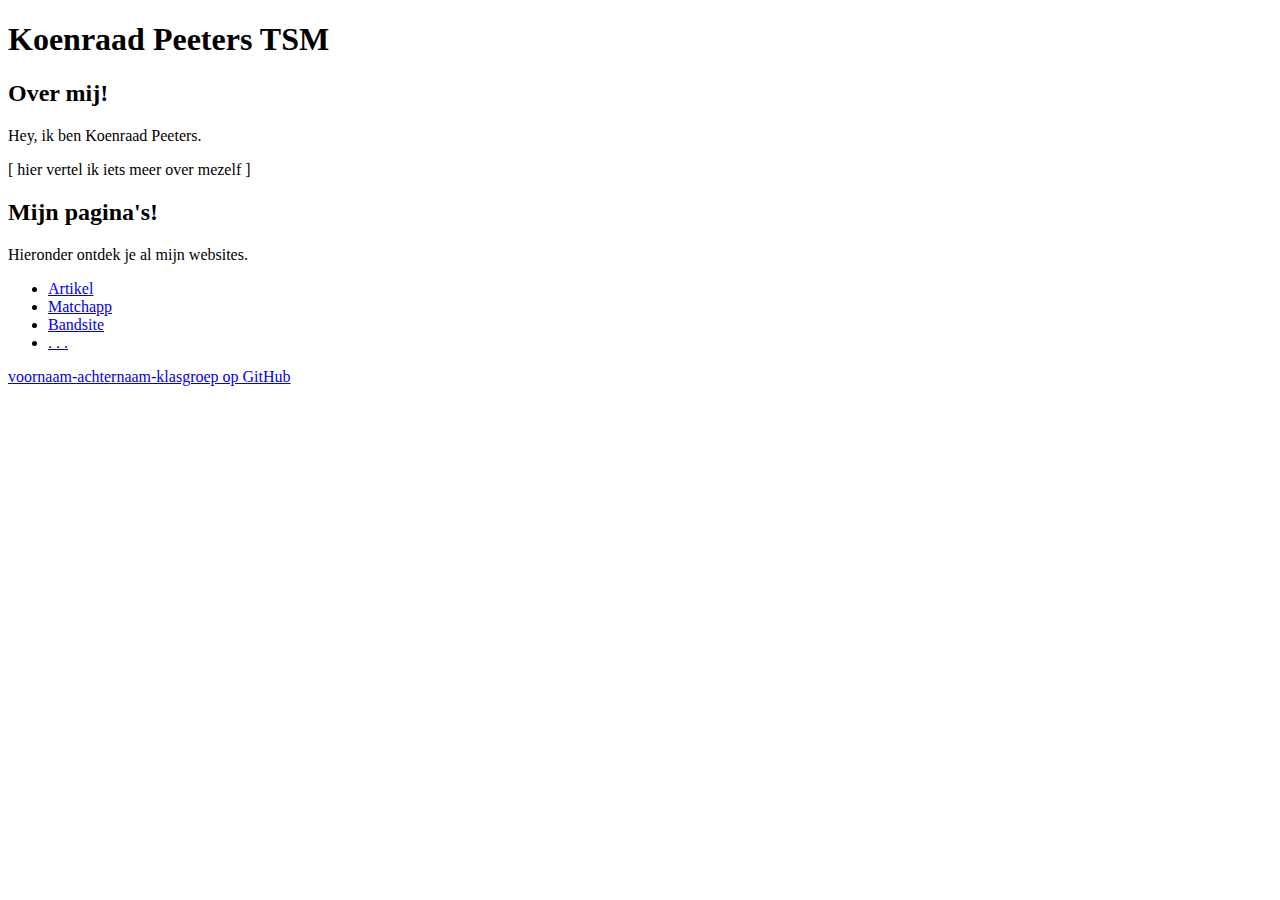
==== index.html @ e6f35d12 "hoofdpagina" ====
<!DOCTYPE html>
<html>
<body>

    <header>
        <h1>Koenraad Peeters TSM</h1>
      </header>
      <main>
        <section id="flexbox">
          <div class="col left">
            <h2>Over mij!</h2>
            <p>Hey, ik ben Koenraad Peeters. </p>
            <p>[ hier vertel ik iets meer over mezelf ] </p>
          </div>
          <div class="col right">
            <h2>Mijn pagina's!</h2>
            <p>Hieronder ontdek je al mijn websites.</p>
            <ul>
              <li><a href=".." target="_blank">Artikel</a></li>
              <li><a href=".." target="_blank">Matchapp</a></li>
              <li><a href=".." target="_blank">Bandsite</a></li>
              <li><a href=".." target="_blank">. . .</a></li>
            </ul>
          </div>
        </section>
      </main>
      <footer>
        <p><a href="https://voornaam-achternaam-klasgroep.github.io/Script/" target="_blank">voornaam-achternaam-klasgroep op GitHub</a></p>
      </footer>

      
</body>
</html>
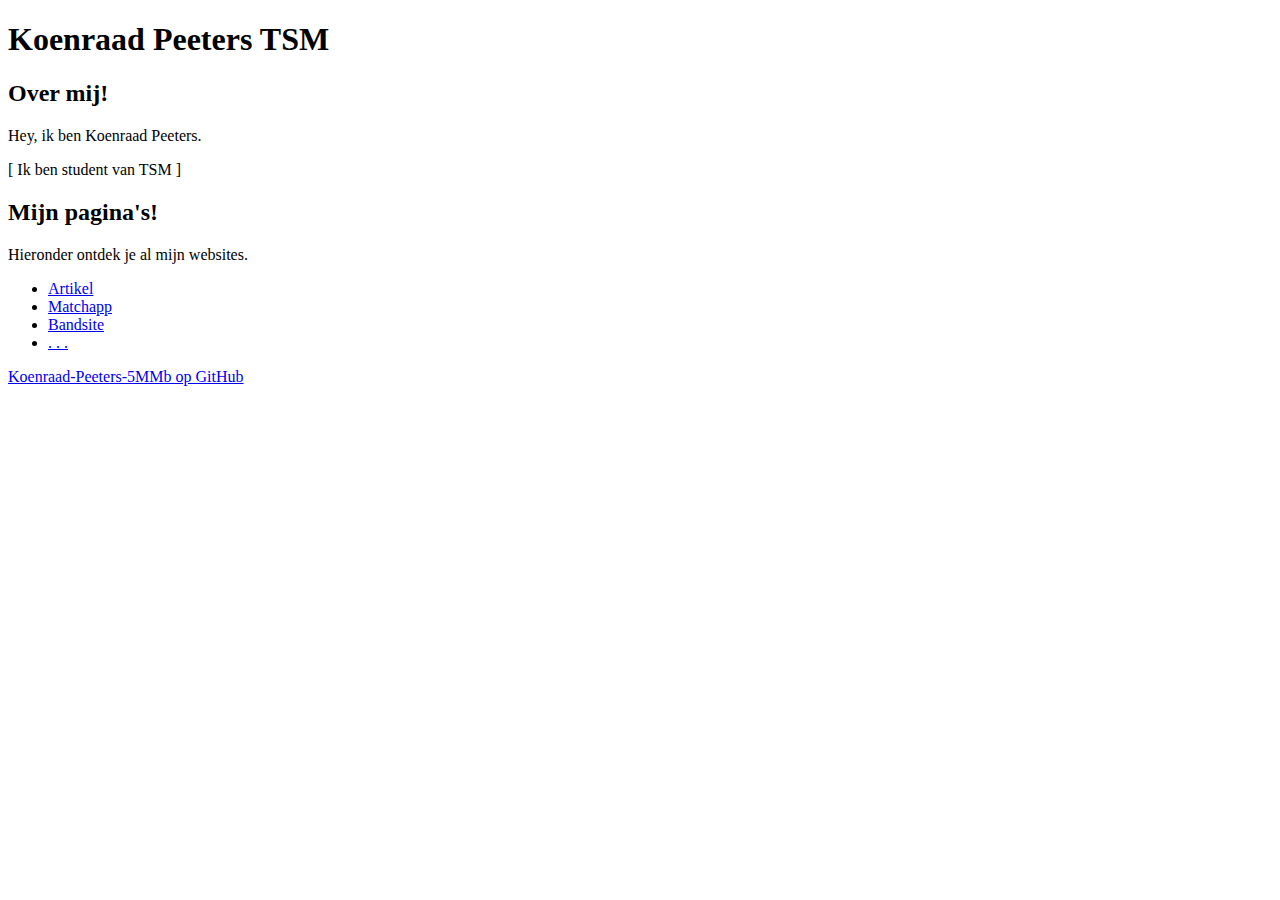
==== commit 3cc113c4: "homepage fix" ====
--- a/index.html
+++ b/index.html
@@ -10,22 +10,22 @@
           <div class="col left">
             <h2>Over mij!</h2>
             <p>Hey, ik ben Koenraad Peeters. </p>
-            <p>[ hier vertel ik iets meer over mezelf ] </p>
+            <p>[ Ik ben student van TSM ] </p>
           </div>
           <div class="col right">
             <h2>Mijn pagina's!</h2>
             <p>Hieronder ontdek je al mijn websites.</p>
             <ul>
-              <li><a href=".." target="_blank">Artikel</a></li>
-              <li><a href=".." target="_blank">Matchapp</a></li>
-              <li><a href=".." target="_blank">Bandsite</a></li>
+              <li><a href="file:///C:/Users/pk060702/OneDrive%20-%20Technische%20Scholen%20Mechelen/schooljaar%202022-2023/Script/Koenraad_Peeters-artikel/index.html" target="_blank">Artikel</a></li>
+              <li><a href="file:///C:/Users/pk060702/OneDrive%20-%20Technische%20Scholen%20Mechelen/schooljaar%202022-2023/Script/koenraad_peeters-htmlmatchapp/index.html" target="_blank">Matchapp</a></li>
+              <li><a href="file:///C:/Users/pk060702/OneDrive%20-%20Technische%20Scholen%20Mechelen/schooljaar%202022-2023/Script/BandSite/index.html" target="_blank">Bandsite</a></li>
               <li><a href=".." target="_blank">. . .</a></li>
             </ul>
           </div>
         </section>
       </main>
       <footer>
-        <p><a href="https://voornaam-achternaam-klasgroep.github.io/Script/" target="_blank">voornaam-achternaam-klasgroep op GitHub</a></p>
+        <p><a href="https://koenraad-peeters-5mmb.github.io/Script/" target="_blank">Koenraad-Peeters-5MMb op GitHub</a></p>
       </footer>
 
       
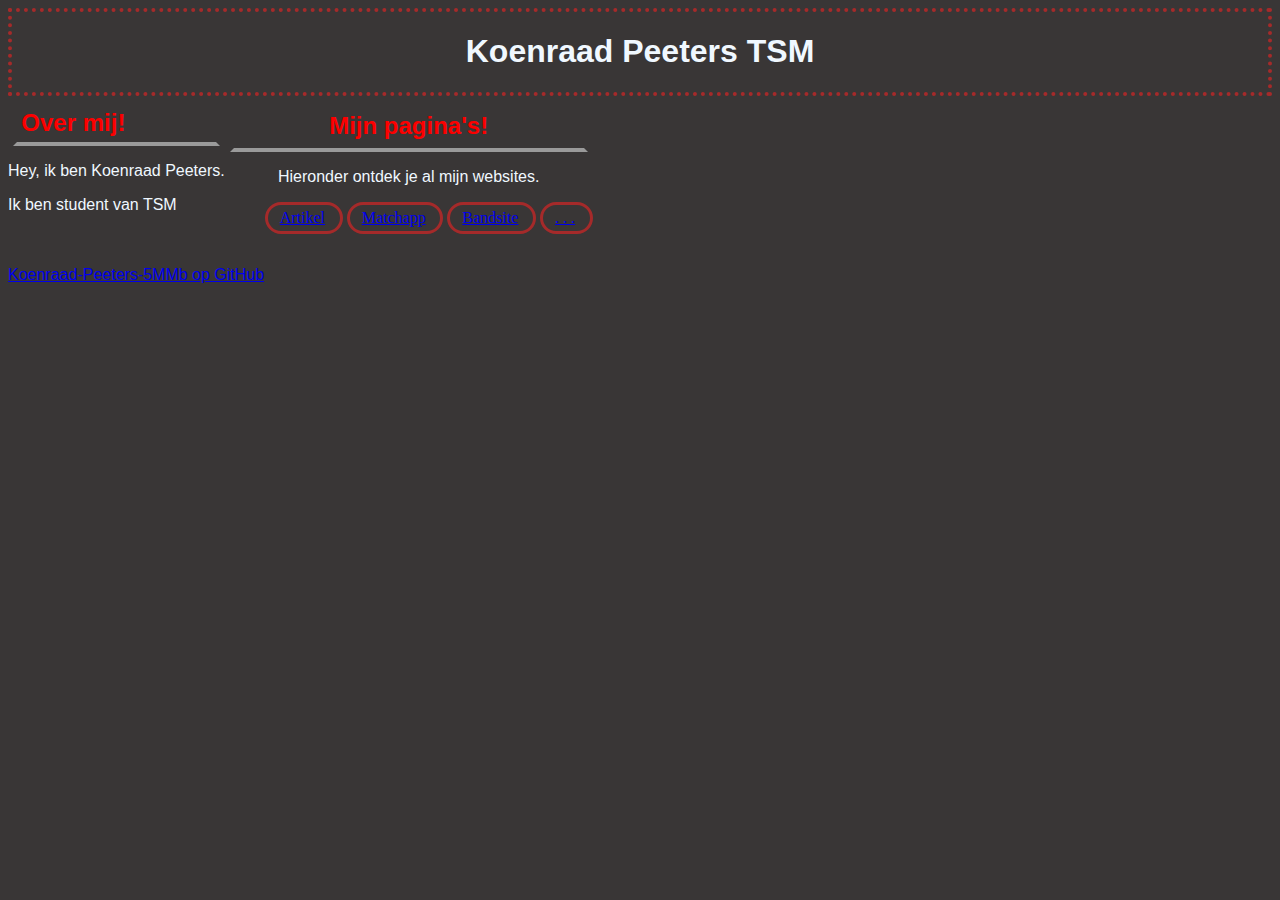
==== commit 95d7c80d: "homepage" ====
--- a/index.html
+++ b/index.html
@@ -1,26 +1,35 @@
 <!DOCTYPE html>
-<html>
+<html lang="en">
+<head>
+    <meta charset="UTF-8">
+    <meta http-equiv="X-UA-Compatible" content="IE=edge">
+    <meta name="viewport" content="width=device-width, initial-scale=1.0">
+    <title>GitHub</title>
+    <link rel="stylesheet" href="style.css">
+</head>
 <body>
 
     <header>
-        <h1>Koenraad Peeters TSM</h1>
+        <center><h1>Koenraad Peeters TSM</h1></center>
       </header>
       <main>
         <section id="flexbox">
           <div class="col left">
             <h2>Over mij!</h2>
             <p>Hey, ik ben Koenraad Peeters. </p>
-            <p>[ Ik ben student van TSM ] </p>
+            <p>Ik ben student van TSM</p>
           </div>
           <div class="col right">
+            <center>
             <h2>Mijn pagina's!</h2>
             <p>Hieronder ontdek je al mijn websites.</p>
             <ul>
-              <li><a href="file:///C:/Users/pk060702/OneDrive%20-%20Technische%20Scholen%20Mechelen/schooljaar%202022-2023/Script/Koenraad_Peeters-artikel/index.html" target="_blank">Artikel</a></li>
-              <li><a href="file:///C:/Users/pk060702/OneDrive%20-%20Technische%20Scholen%20Mechelen/schooljaar%202022-2023/Script/koenraad_peeters-htmlmatchapp/index.html" target="_blank">Matchapp</a></li>
-              <li><a href="file:///C:/Users/pk060702/OneDrive%20-%20Technische%20Scholen%20Mechelen/schooljaar%202022-2023/Script/BandSite/index.html" target="_blank">Bandsite</a></li>
+              <li><a href="Koenraad_Peeters-artikel/index.html" target="_blank">Artikel</a></li>
+              <li><a href="koenraad_peeters-htmlmatchapp/" target="_blank">Matchapp</a></li>
+              <li><a href="BandSite/index.html" target="_blank">Bandsite</a></li>
               <li><a href=".." target="_blank">. . .</a></li>
             </ul>
+            </center>
           </div>
         </section>
       </main>
--- a/style.css
+++ b/style.css
@@ -0,0 +1,54 @@
+header {
+    background-color: rgb(57, 54, 54);
+    border: 4px;
+    border-style: dotted;
+    border-color: brown;
+}
+
+h2 {
+    font-family: Arial, Helvetica, sans-serif;
+    color: rgb(252, 0, 0);
+    border: 4px;
+    border-style: outset;
+    border-top-color: rgb(57, 54, 54);
+    border-left-color: rgb(57, 54, 54);
+    border-right-color: rgba(119, 110, 110, 0);
+    margin:     5px;
+    padding: 2%;
+}
+
+body {
+    background-color: rgb(57, 54, 54);
+}
+
+p,h1 {
+    color: aliceblue;
+    font-family: Arial, Helvetica, sans-serif;
+}
+
+li {
+    color: aliceblue;
+}
+
+#flexbox {
+    display: flex;
+}
+
+a:hover {
+    color: brown;
+
+}
+
+li {
+    display: inline-block;
+    padding: 4px;
+    border-style:solid;
+    border-color: brown;
+    border-radius: 15pt;
+    padding-left: 9pt;
+    padding-right: 11pt; 
+}
+
+li:hover {
+    background-color: rgba(240, 248, 255, 0.559);
+}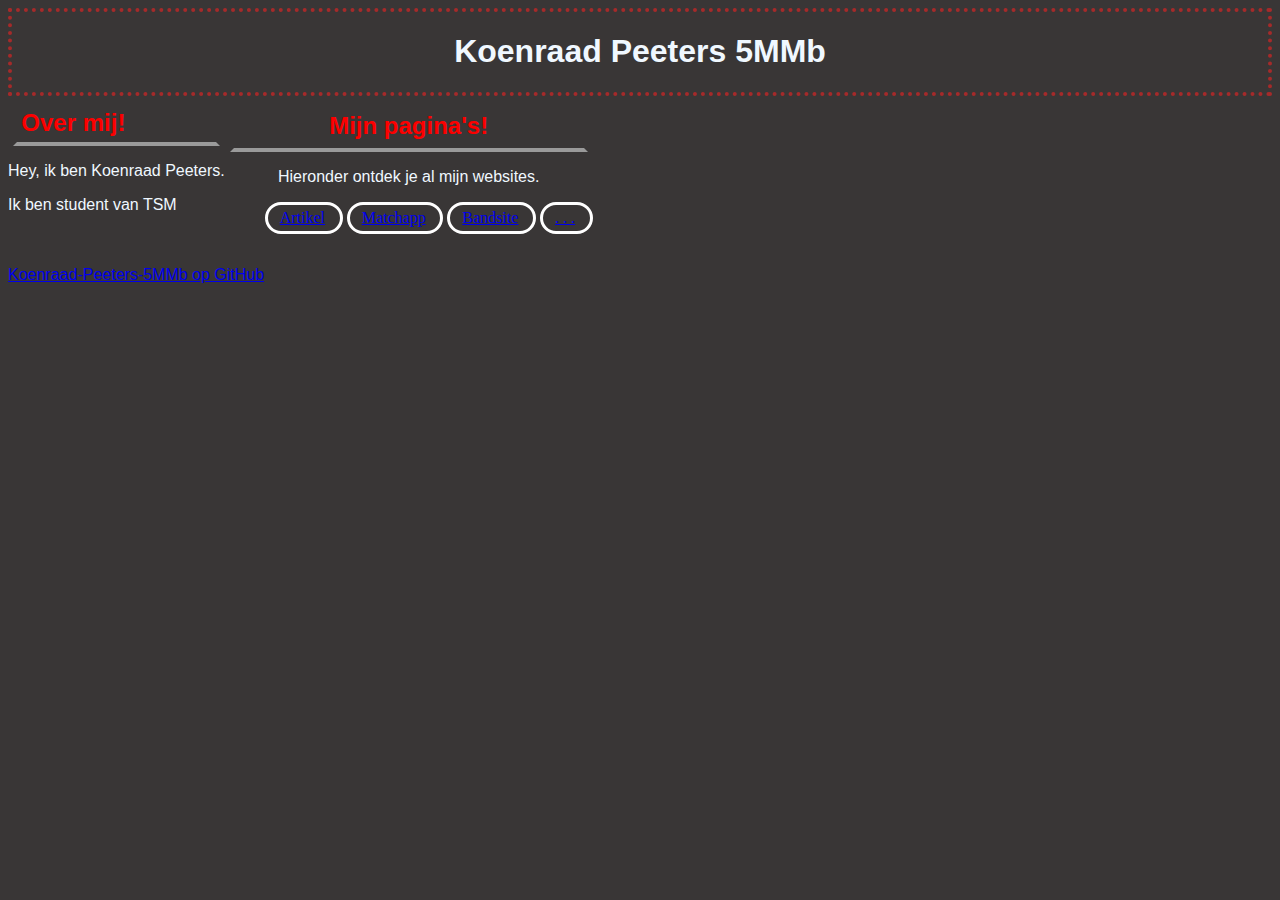
==== commit d26fb129: "verbetering" ====
--- a/index.html
+++ b/index.html
@@ -10,7 +10,7 @@
 <body>
 
     <header>
-        <center><h1>Koenraad Peeters TSM</h1></center>
+        <center><h1>Koenraad Peeters 5MMb</h1></center>
       </header>
       <main>
         <section id="flexbox">
@@ -20,7 +20,6 @@
             <p>Ik ben student van TSM</p>
           </div>
           <div class="col right">
-            <center>
             <h2>Mijn pagina's!</h2>
             <p>Hieronder ontdek je al mijn websites.</p>
             <ul>
@@ -29,7 +28,6 @@
               <li><a href="BandSite/index.html" target="_blank">Bandsite</a></li>
               <li><a href=".." target="_blank">. . .</a></li>
             </ul>
-            </center>
           </div>
         </section>
       </main>
--- a/style.css
+++ b/style.css
@@ -35,7 +35,7 @@
 }
 
 a:hover {
-    color: brown;
+    color: rgb(255, 255, 255);
 
 }
 
@@ -43,7 +43,7 @@
     display: inline-block;
     padding: 4px;
     border-style:solid;
-    border-color: brown;
+    border-color: rgb(255, 255, 255);
     border-radius: 15pt;
     padding-left: 9pt;
     padding-right: 11pt; 
@@ -51,4 +51,8 @@
 
 li:hover {
     background-color: rgba(240, 248, 255, 0.559);
+}
+
+.right {
+    text-align: center;
 }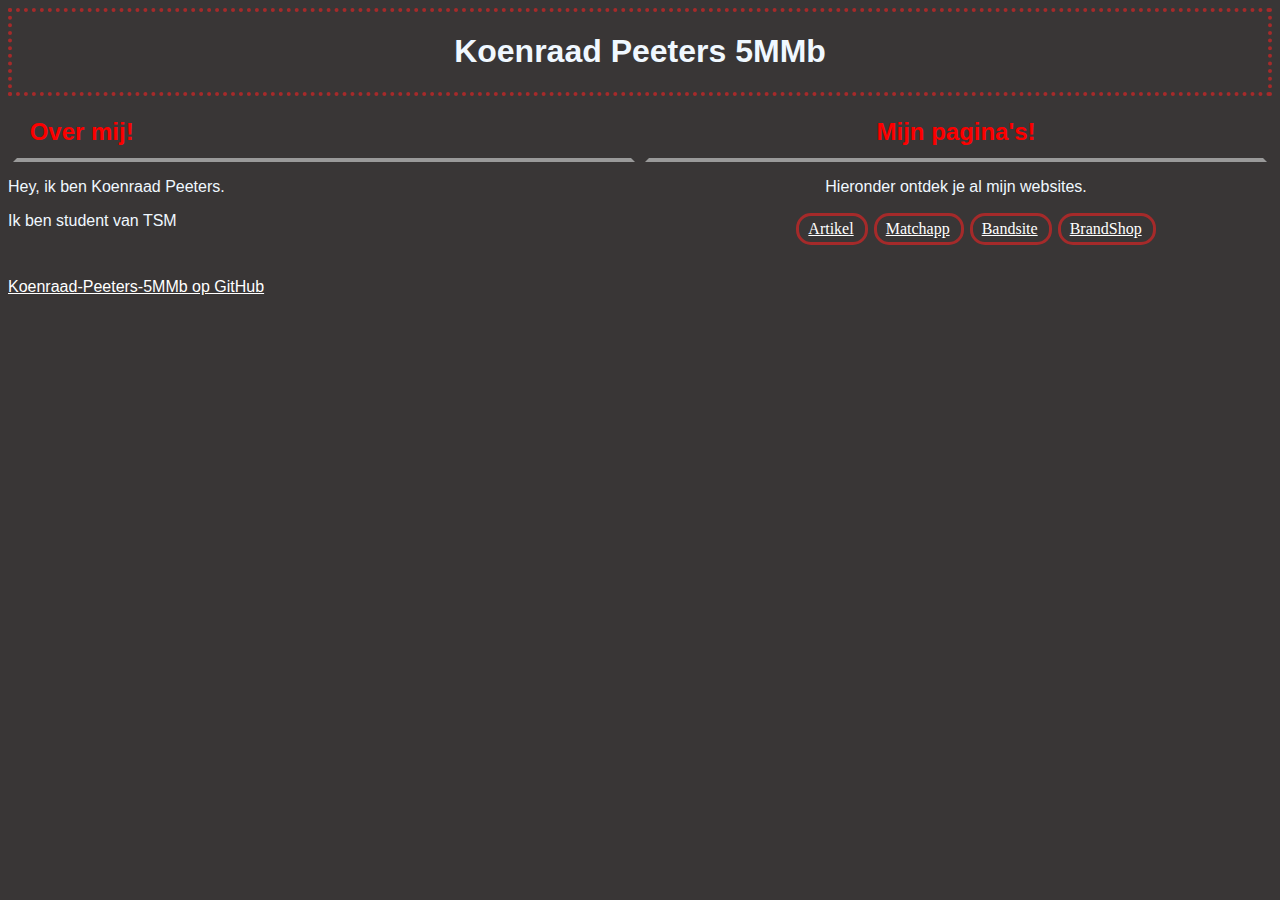
==== commit 45f678b6: "New Site" ====
--- a/index.html
+++ b/index.html
@@ -26,7 +26,7 @@
               <li><a href="Koenraad_Peeters-artikel/index.html" target="_blank">Artikel</a></li>
               <li><a href="koenraad_peeters-htmlmatchapp/" target="_blank">Matchapp</a></li>
               <li><a href="BandSite/index.html" target="_blank">Bandsite</a></li>
-              <li><a href=".." target="_blank">. . .</a></li>
+              <li><a href="BrandShop/index.html" target="_blank">BrandShop</a></li>
             </ul>
           </div>
         </section>
--- a/style.css
+++ b/style.css
@@ -34,8 +34,12 @@
     display: flex;
 }
 
+.col {
+    width: 50%;
+}
+
 a:hover {
-    color: rgb(255, 255, 255);
+    color: rgb(255, 0, 0);
 
 }
 
@@ -43,10 +47,11 @@
     display: inline-block;
     padding: 4px;
     border-style:solid;
-    border-color: rgb(255, 255, 255);
-    border-radius: 15pt;
-    padding-left: 9pt;
-    padding-right: 11pt; 
+    border-color: brown;
+    border-radius: 15px;
+    padding-left: 9px;
+    padding-right: 11px; 
+    margin: 1px;
 }
 
 li:hover {
@@ -55,4 +60,6 @@
 
 .right {
     text-align: center;
-}+}
+
+a { color: #ffffff; }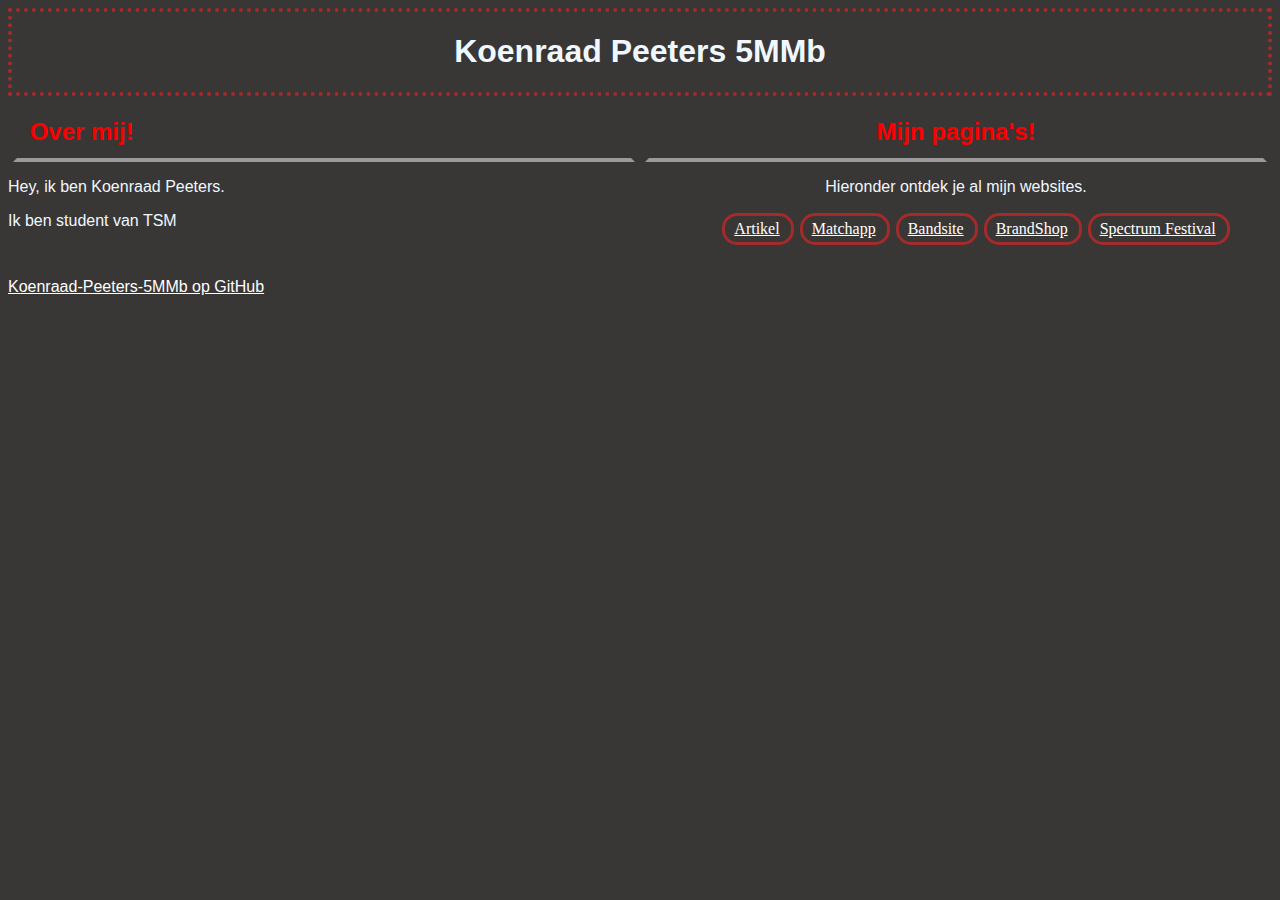
==== commit 42e7e226: "Nieuwe website" ====
--- a/index.html
+++ b/index.html
@@ -27,6 +27,7 @@
               <li><a href="koenraad_peeters-htmlmatchapp/" target="_blank">Matchapp</a></li>
               <li><a href="BandSite/index.html" target="_blank">Bandsite</a></li>
               <li><a href="BrandShop/index.html" target="_blank">BrandShop</a></li>
+              <li><a href="Koenraad_Peeters_Festival/index.html" target="_blank">Spectrum Festival</a></li>
             </ul>
           </div>
         </section>
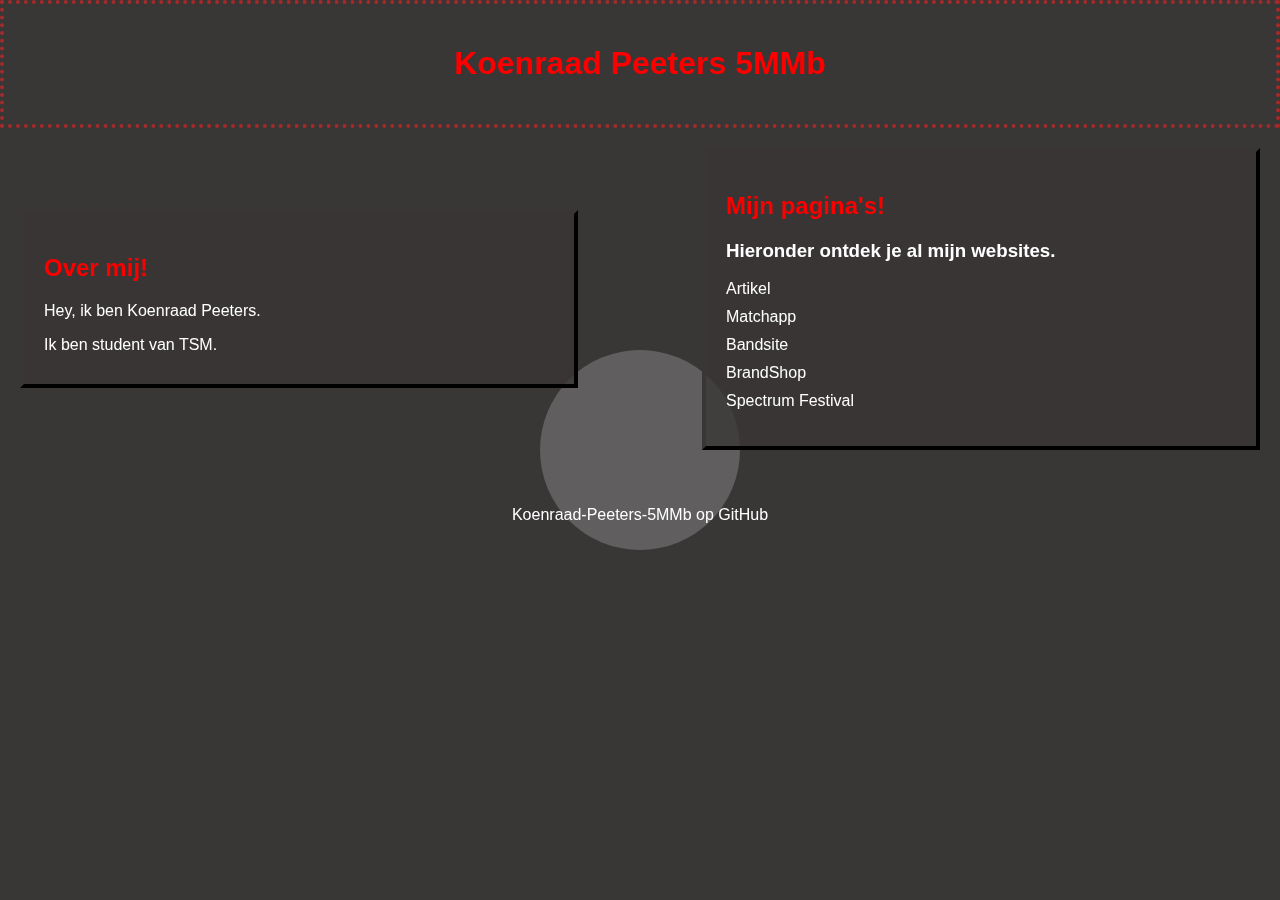
==== commit 1e9877b9: "Voorpagina" ====
--- a/index.html
+++ b/index.html
@@ -1,41 +1,40 @@
-<!DOCTYPE html>
-<html lang="en">
-<head>
-    <meta charset="UTF-8">
-    <meta http-equiv="X-UA-Compatible" content="IE=edge">
-    <meta name="viewport" content="width=device-width, initial-scale=1.0">
-    <title>GitHub</title>
-    <link rel="stylesheet" href="style.css">
-</head>
-<body>
-
-    <header>
-        <center><h1>Koenraad Peeters 5MMb</h1></center>
+  <!DOCTYPE html>
+  <html lang="en">
+  <head>
+      <meta charset="UTF-8">
+      <meta http-equiv="X-UA-Compatible" content="IE=edge">
+      <meta name="viewport" content="width=device-width, initial-scale=1.0">
+      <title>GitHub</title>
+      <link rel="stylesheet" href="style.css">
+  </head>
+  <body>
+    <div class="background"></div>
+      <header>
+          <h1>Koenraad Peeters 5MMb</h1>
       </header>
       <main>
-        <section id="flexbox">
-          <div class="col left">
-            <h2>Over mij!</h2>
-            <p>Hey, ik ben Koenraad Peeters. </p>
-            <p>Ik ben student van TSM</p>
-          </div>
-          <div class="col right">
-            <h2>Mijn pagina's!</h2>
-            <p>Hieronder ontdek je al mijn websites.</p>
-            <ul>
-              <li><a href="Koenraad_Peeters-artikel/index.html" target="_blank">Artikel</a></li>
-              <li><a href="koenraad_peeters-htmlmatchapp/" target="_blank">Matchapp</a></li>
-              <li><a href="BandSite/index.html" target="_blank">Bandsite</a></li>
-              <li><a href="BrandShop/index.html" target="_blank">BrandShop</a></li>
-              <li><a href="Koenraad_Peeters_Festival/index.html" target="_blank">Spectrum Festival</a></li>
-            </ul>
-          </div>
-        </section>
+          <section id="flexbox">
+              <div class="col left">
+                  <h2>Over mij!</h2>
+                  <p>Hey, ik ben Koenraad Peeters.</p>
+                  <p>Ik ben student van TSM.</p>
+              </div>
+              <div class="col right">
+                  <h2>Mijn pagina's!</h2>
+                  <h3>Hieronder ontdek je al mijn websites.</h3>
+                  <ul>
+                      <li><a href="Koenraad_Peeters-artikel/index.html" target="_blank">Artikel</a></li>
+                      <li><a href="koenraad_peeters-htmlmatchapp/" target="_blank">Matchapp</a></li>
+                      <li><a href="BandSite/index.html" target="_blank">Bandsite</a></li>
+                      <li><a href="BrandShop/index.html" target="_blank">BrandShop</a></li>
+                      <li><a href="Koenraad_Peeters_Festival/index.html" target="_blank">Spectrum Festival</a></li>
+                  </ul>
+              </div>
+          </section>
       </main>
       <footer>
-        <p><a href="https://koenraad-peeters-5mmb.github.io/Script/" target="_blank">Koenraad-Peeters-5MMb op GitHub</a></p>
+          <p><a href="https://koenraad-peeters-5mmb.github.io/Script/" target="_blank">Koenraad-Peeters-5MMb op GitHub</a></p>
       </footer>
-
-      
-</body>
-</html>+      <script src="script.js"></script>
+  </body>
+  </html>--- a/style.css
+++ b/style.css
@@ -1,65 +1,138 @@
-header {
-    background-color: rgb(57, 54, 54);
-    border: 4px;
-    border-style: dotted;
-    border-color: brown;
-}
-
-h2 {
-    font-family: Arial, Helvetica, sans-serif;
-    color: rgb(252, 0, 0);
-    border: 4px;
-    border-style: outset;
-    border-top-color: rgb(57, 54, 54);
-    border-left-color: rgb(57, 54, 54);
-    border-right-color: rgba(119, 110, 110, 0);
-    margin:     5px;
-    padding: 2%;
+* {
+    box-sizing: border-box;
 }
 
 body {
-    background-color: rgb(57, 54, 54);
+    font-family: Arial, sans-serif;
+    margin: 0;
+    padding: 0;
+    overflow: hidden;
+    color: #fff;
 }
 
-p,h1 {
-    color: aliceblue;
-    font-family: Arial, Helvetica, sans-serif;
+.background {
+    position: fixed;
+    top: 0;
+    left: 0;
+    width: 100%;
+    height: 100%;
+    z-index: -1;
+    background-color: rgb(57, 54, 54);
+    overflow: hidden;
 }
 
-li {
-    color: aliceblue;
+.background::after {
+    content: "";
+    position: absolute;
+    top: 50%;
+    left: 50%;
+    transform: translate(-50%, -50%);
+    width: 200px;
+    height: 200px;
+    border-radius: 50%;
+    background-color: rgba(255, 255, 255, 0.2);
+    animation: circle 4s linear infinite;
+}
+
+@keyframes circle {
+    0% {
+        transform: translate(-50%, -50%) scale(0);
+        opacity: 0;
+    }
+    50% {
+        opacity: 1;
+    }
+    100% {
+        transform: translate(-50%, -50%) scale(1);
+        opacity: 0;
+    }
+}
+
+header {
+    background-color: rgb(57, 54, 54);
+    text-align: center;
+    padding: 20px 0;
+    border: 4px dotted brown;
+}
+
+h1 {
+    color: rgb(252, 0, 0);
+    font-size: 32px;
+}
+
+main {
+    padding: 20px;
 }
 
 #flexbox {
     display: flex;
+    justify-content: space-between;
+    align-items: center;
 }
 
 .col {
-    width: 50%;
+    width: 45%;
+    padding: 20px;
+    border: 4px outset rgb(57, 54, 54);
+    border-top-color: transparent;
+    background-color: rgba(57, 54, 54, 0.8);
+    animation: fade-in 1s ease-in-out;
+}
+
+@keyframes fade-in {
+    0% {
+        opacity: 0;
+    }
+    100% {
+        opacity: 1;
+    }
+}
+
+h2 {
+    color: rgb(252, 0, 0);
+    font-size: 24px;
+}
+
+p {
+    margin-bottom: 10px;
+}
+
+ul {
+    list-style-type: none;
+    padding: 0;
+}
+
+li {
+    margin-bottom: 10px;
+}
+
+a {
+    color: #fff;
+    text-decoration: none;
 }
 
 a:hover {
     color: rgb(255, 0, 0);
-
-}
-
-li {
-    display: inline-block;
-    padding: 4px;
-    border-style:solid;
-    border-color: brown;
-    border-radius: 15px;
-    padding-left: 9px;
-    padding-right: 11px; 
-    margin: 1px;
 }
 
 li:hover {
     background-color: rgba(240, 248, 255, 0.559);
+    border-color: brown;
+    transform: scale(1.05);
+    transition: transform 0.3s ease-in-out;
 }
 
-.right {
+footer {
     text-align: center;
+    padding: 20px 0;
 }
 
-a { color: #ffffff; }+@media (max-width: 768px) {
+    #flexbox {
+        flex-direction: column;
+    }
+
+    .col {
+        width: 100%;
+    }
+}